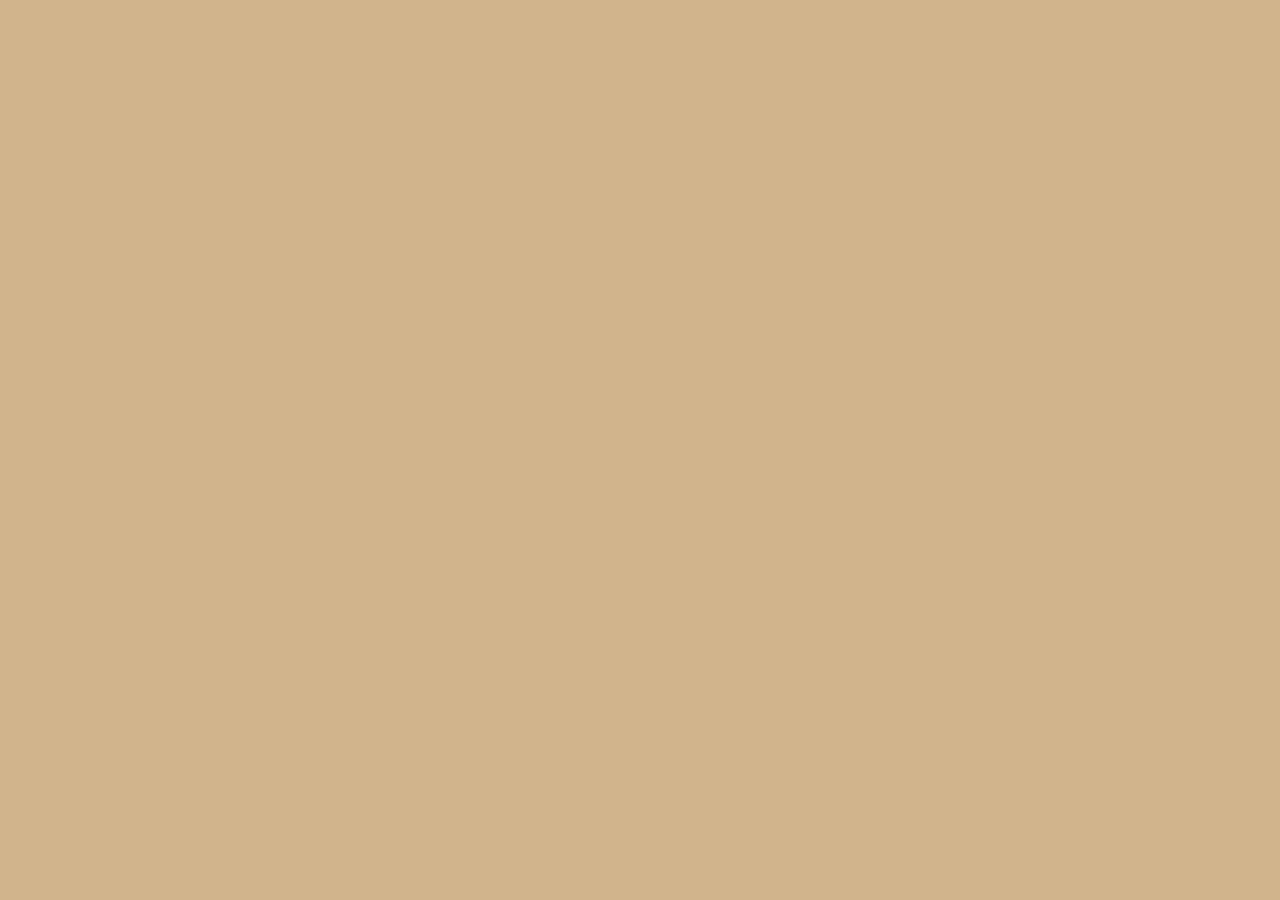
==== about.html @ ea7d05db "I linked my css style sheet to all 4 pages" ====
<!DOCTYPE html>
<html lang="en">
<head>
    <meta charset="UTF-8">
    <meta name="viewport" content="width=`, initial-scale=1.0">
    <link rel="stylesheet" href="styles.css">
    <title>Document</title>
</head>
<body>
    
</body>
</html>
---- styles.css ----
body {
    background-color: tan;
    color: darkgreen;
    font-family: Arial, Helvetica, sans-serif;
    margin: 40px;
}

h1 {
    color: forestgreen;
    font-size: 36px;
    text-align: center;
    border-bottom: 3px solid white;
    padding-bottom: 10px;
}

nav {
    color: tan;
    font-size: 20px;
    border: 4px solid white;
    background-color: forestgreen;
    padding: 15px;
    text-align: center;
}
nav a {
    color: white;
    margin: 10px;
    text-decoration: none;
    font-weight: bold;
}

img {
    border: 4px solid white;
    padding: 5px; 
    background-color: forestgreen;
    margin: 10px;
    width: 310px;
}

iframe {
    border: 4px solid white;
    padding: 5px;
    background-color: forestgreen;
    margin: 20px 0;
}

a {
    color: steelblue;
    font-weight: bold;
    text-decoration: none;
}

a:hover {
    color: darkorange;
    text-decoration: underline;
}

p {
    margin-top: 20px;
    margin-bottom: 20px;
}
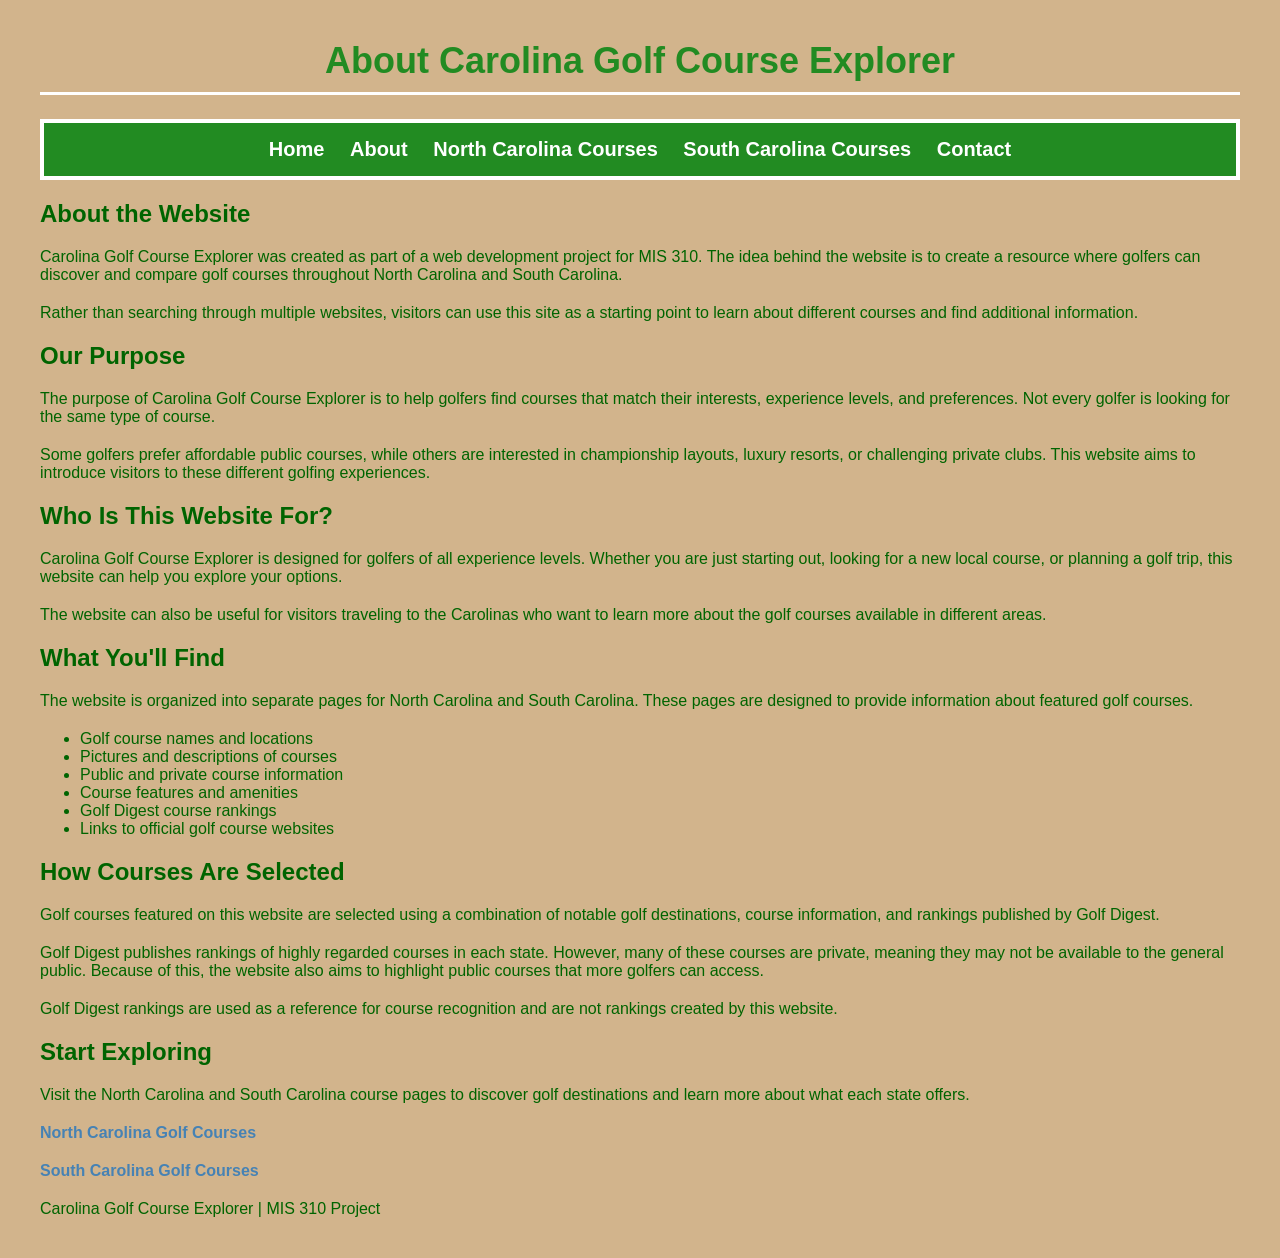
==== commit aaa80d20: "I added new content to my about.html and my index.html. I had to remove some of the content from the" ====
--- a/about.html
+++ b/about.html
@@ -2,11 +2,165 @@
 <html lang="en">
 <head>
     <meta charset="UTF-8">
-    <meta name="viewport" content="width=`, initial-scale=1.0">
+    <meta name="viewport" content="width=device-width, initial-scale=1.0">
     <link rel="stylesheet" href="styles.css">
-    <title>Document</title>
+    <title>About - Carolina Golf Course Explorer</title>
 </head>
+
 <body>
-    
+
+    <header>
+        <h1>About Carolina Golf Course Explorer</h1>
+
+        <nav>
+            <a href="index.html">Home</a>
+            <a href="about.html">About</a>
+            <a href="north_carolina.html">North Carolina Courses</a>
+            <a href="south_carolina.html">South Carolina Courses</a>
+            <a href="contact.html">Contact</a>
+        </nav>
+    </header>
+
+    <main>
+
+        <section>
+            <h2>About the Website</h2>
+
+            <p>
+                Carolina Golf Course Explorer was created
+                as part of a web development project for
+                MIS 310. The idea behind the website is
+                to create a resource where golfers can
+                discover and compare golf courses
+                throughout North Carolina and South Carolina.
+            </p>
+
+            <p>
+                Rather than searching through multiple
+                websites, visitors can use this site
+                as a starting point to learn about
+                different courses and find additional
+                information.
+            </p>
+        </section>
+
+        <section>
+            <h2>Our Purpose</h2>
+
+            <p>
+                The purpose of Carolina Golf Course Explorer
+                is to help golfers find courses that match
+                their interests, experience levels, and
+                preferences. Not every golfer is looking
+                for the same type of course.
+            </p>
+
+            <p>
+                Some golfers prefer affordable public
+                courses, while others are interested
+                in championship layouts, luxury resorts,
+                or challenging private clubs. This website
+                aims to introduce visitors to these
+                different golfing experiences.
+            </p>
+        </section>
+
+        <section>
+            <h2>Who Is This Website For?</h2>
+
+            <p>
+                Carolina Golf Course Explorer is designed
+                for golfers of all experience levels.
+                Whether you are just starting out,
+                looking for a new local course, or
+                planning a golf trip, this website
+                can help you explore your options.
+            </p>
+
+            <p>
+                The website can also be useful for
+                visitors traveling to the Carolinas
+                who want to learn more about the
+                golf courses available in different areas.
+            </p>
+        </section>
+
+        <section>
+            <h2>What You'll Find</h2>
+
+            <p>
+                The website is organized into separate
+                pages for North Carolina and South Carolina.
+                These pages are designed to provide
+                information about featured golf courses.
+            </p>
+
+            <ul>
+                <li>Golf course names and locations</li>
+                <li>Pictures and descriptions of courses</li>
+                <li>Public and private course information</li>
+                <li>Course features and amenities</li>
+                <li>Golf Digest course rankings</li>
+                <li>Links to official golf course websites</li>
+            </ul>
+        </section>
+
+        <section>
+            <h2>How Courses Are Selected</h2>
+
+            <p>
+                Golf courses featured on this website
+                are selected using a combination of
+                notable golf destinations, course
+                information, and rankings published
+                by Golf Digest.
+            </p>
+
+            <p>
+                Golf Digest publishes rankings of
+                highly regarded courses in each state.
+                However, many of these courses are private,
+                meaning they may not be available to
+                the general public. Because of this,
+                the website also aims to highlight
+                public courses that more golfers
+                can access.
+            </p>
+
+            <p>
+                Golf Digest rankings are used as a
+                reference for course recognition and
+                are not rankings created by this website.
+            </p>
+        </section>
+
+        <section>
+            <h2>Start Exploring</h2>
+
+            <p>
+                Visit the North Carolina and South Carolina
+                course pages to discover golf destinations
+                and learn more about what each state offers.
+            </p>
+
+            <p>
+                <a href="north_carolina.html">
+                    North Carolina Golf Courses
+                </a>
+            </p>
+
+            <p>
+                <a href="south_carolina.html">
+                    South Carolina Golf Courses
+                </a>
+            </p>
+        </section>
+
+    </main>
+
+    <footer>
+        <p>Carolina Golf Course Explorer | MIS 310 Project</p>
+    </footer>
+
 </body>
 </html>
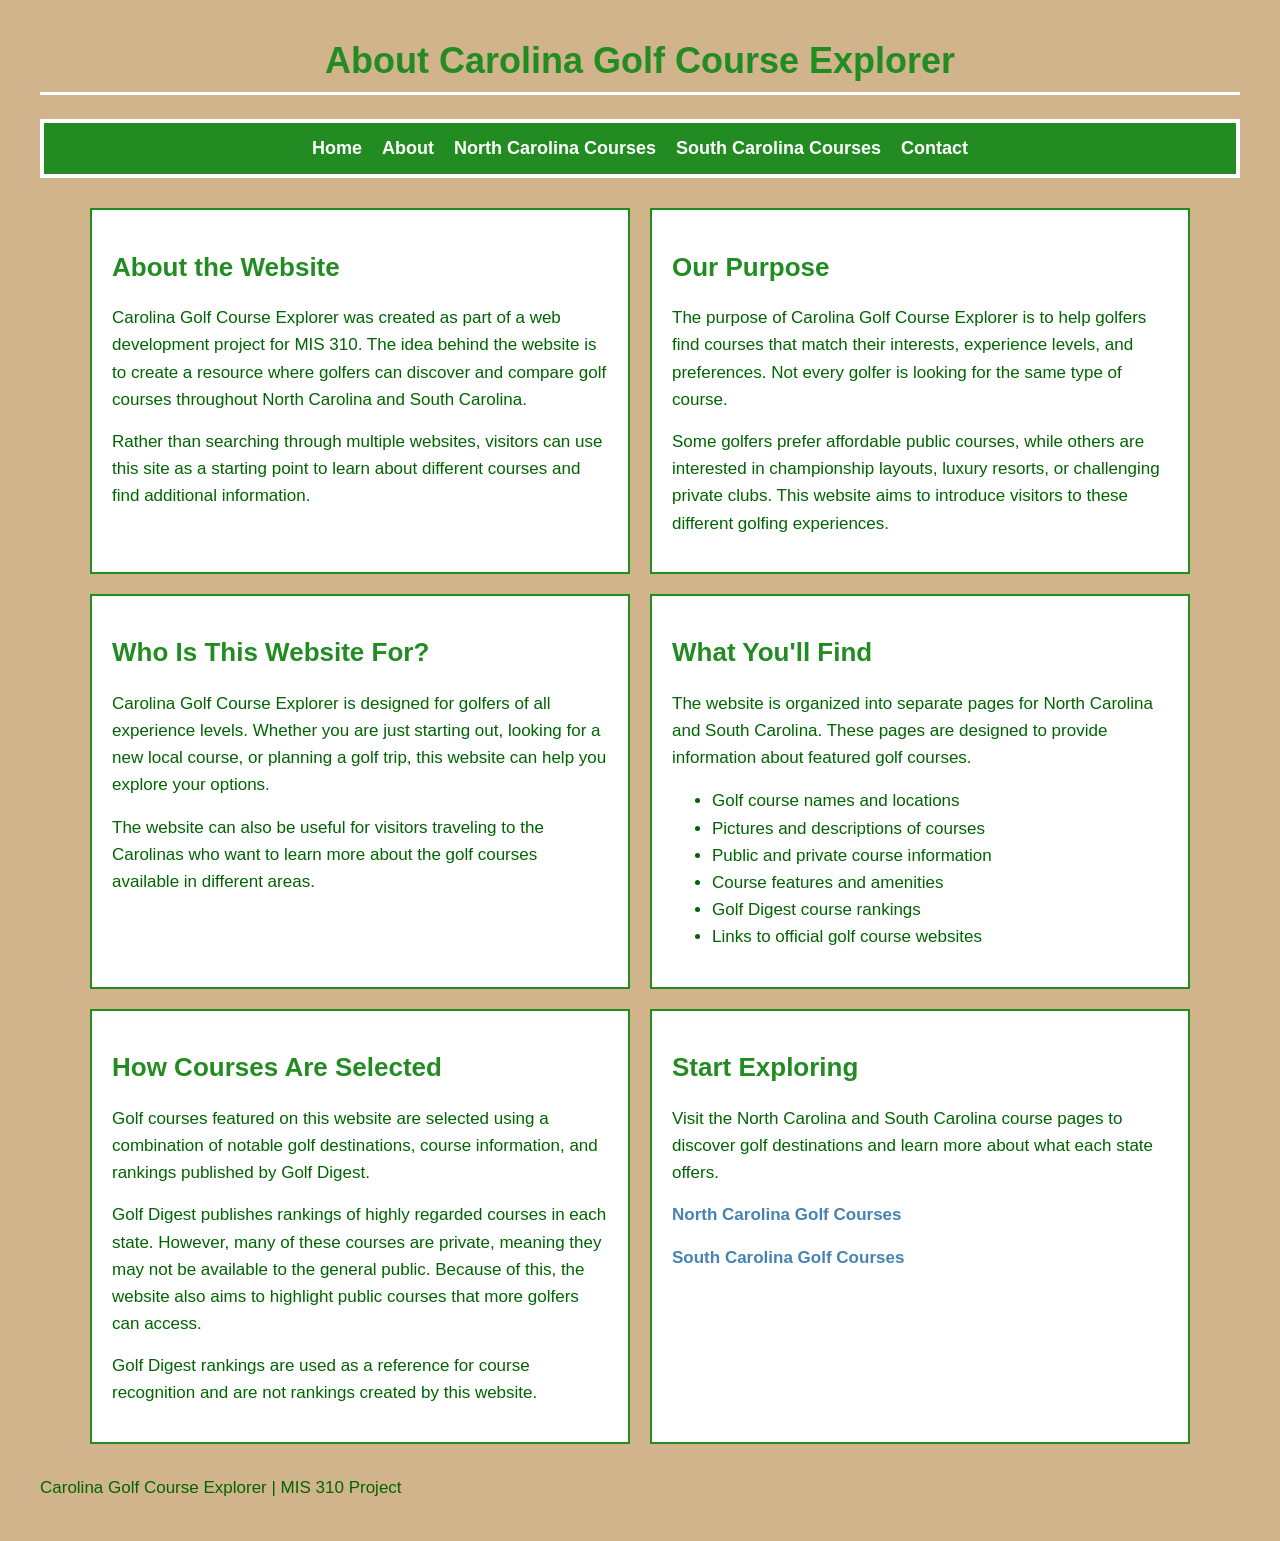
==== commit 22521958: "Used Grid to organize the About page into two columns so the information is easier to read and doesn" ====
--- a/about.html
+++ b/about.html
@@ -21,7 +21,7 @@
         </nav>
     </header>
 
-    <main>
+    <main class="about-grid">
 
         <section>
             <h2>About the Website</h2>
--- a/styles.css
+++ b/styles.css
@@ -3,6 +3,29 @@
     color: darkgreen;
     font-family: Arial, Helvetica, sans-serif;
     margin: 40px;
+}
+
+main {
+    max-width: 1100px;
+    margin: 30px auto;
+    padding: 0 20px;
+}
+
+.about-grid {
+    display: grid;
+    grid-template-columns: 1fr 1fr;
+    gap: 20px;
+}
+
+.about-grid section {
+    margin-bottom: 0;
+}
+
+section {
+    background-color: white;
+    border: 2px solid forestgreen;
+    padding: 20px;
+    margin-bottom: 20px;
 }
 
 h1 {
@@ -13,35 +36,37 @@
     padding-bottom: 10px;
 }
 
+h2 {
+    color: forestgreen;
+    font-size: 26px;
+}
+
+h3 {
+    color: darkgreen;
+    font-size: 21px;
+}
+
+li {
+    font-size: 17px;
+    line-height: 1.6;
+}
+
 nav {
-    color: tan;
-    font-size: 20px;
+    display: flex;
+    justify-content: center;
+    flex-wrap: wrap;
+    gap: 20px;
+    background-color: forestgreen;
     border: 4px solid white;
-    background-color: forestgreen;
     padding: 15px;
-    text-align: center;
 }
 nav a {
     color: white;
-    margin: 10px;
+    font-size: 18px;
+    font-weight: bold;
     text-decoration: none;
-    font-weight: bold;
 }
 
-img {
-    border: 4px solid white;
-    padding: 5px; 
-    background-color: forestgreen;
-    margin: 10px;
-    width: 310px;
-}
-
-iframe {
-    border: 4px solid white;
-    padding: 5px;
-    background-color: forestgreen;
-    margin: 20px 0;
-}
 
 a {
     color: steelblue;
@@ -50,11 +75,99 @@
 }
 
 a:hover {
-    color: darkorange;
+    color: tan;
+    background-color: darkgreen;
     text-decoration: underline;
 }
 
 p {
-    margin-top: 20px;
+    font-size: 17px;
+    line-height: 1.6;
+    margin-top: 15px;
+    margin-bottom: 15px;
+}
+
+.featured-course {
+    display: flex;
+    align-items: stretch;
+    gap: 20px;
     margin-bottom: 20px;
 }
+
+.featured-course section {
+    flex: 1;
+    min-width: 0;
+    margin-bottom: 0;
+}
+
+.featured-course img {
+    width: 40%;
+    max-width: none;
+    height: auto;
+    object-fit: cover;
+    border: 2px solid forestgreen;
+    padding: 0;
+    background-color: white;
+    margin: 0;
+    box-sizing: border-box;
+}
+
+.reverse {
+    flex-direction: row-reverse;
+}
+
+@media (max-width: 750px) {
+    .featured-course,
+    .reverse {
+        flex-direction: column;
+    }
+
+    .featured-course section {
+        width: 100%;
+        box-sizing: border-box;
+    }
+
+    .featured-course img {
+        width: 100%;
+        max-width: 470px;
+    }
+
+    header {
+        margin: 15px 12px 0;
+    }
+
+    nav {
+        gap: 10px;
+        padding: 12px;
+    }
+
+    nav a {
+        font-size: 16px;
+    }
+
+    main {
+        padding: 0 12px;
+    }
+    .about-grid {
+    grid-template-columns: 1fr;
+    }
+    body {
+        margin: 0;
+    }
+
+    h1 {
+        font-size: 28px;
+    }
+
+    section {
+        padding: 15px;
+    }
+}
+
+@media (max-width: 450px) {
+    nav {
+        flex-direction: column;
+        align-items: center;
+        gap: 10px;
+    }
+}
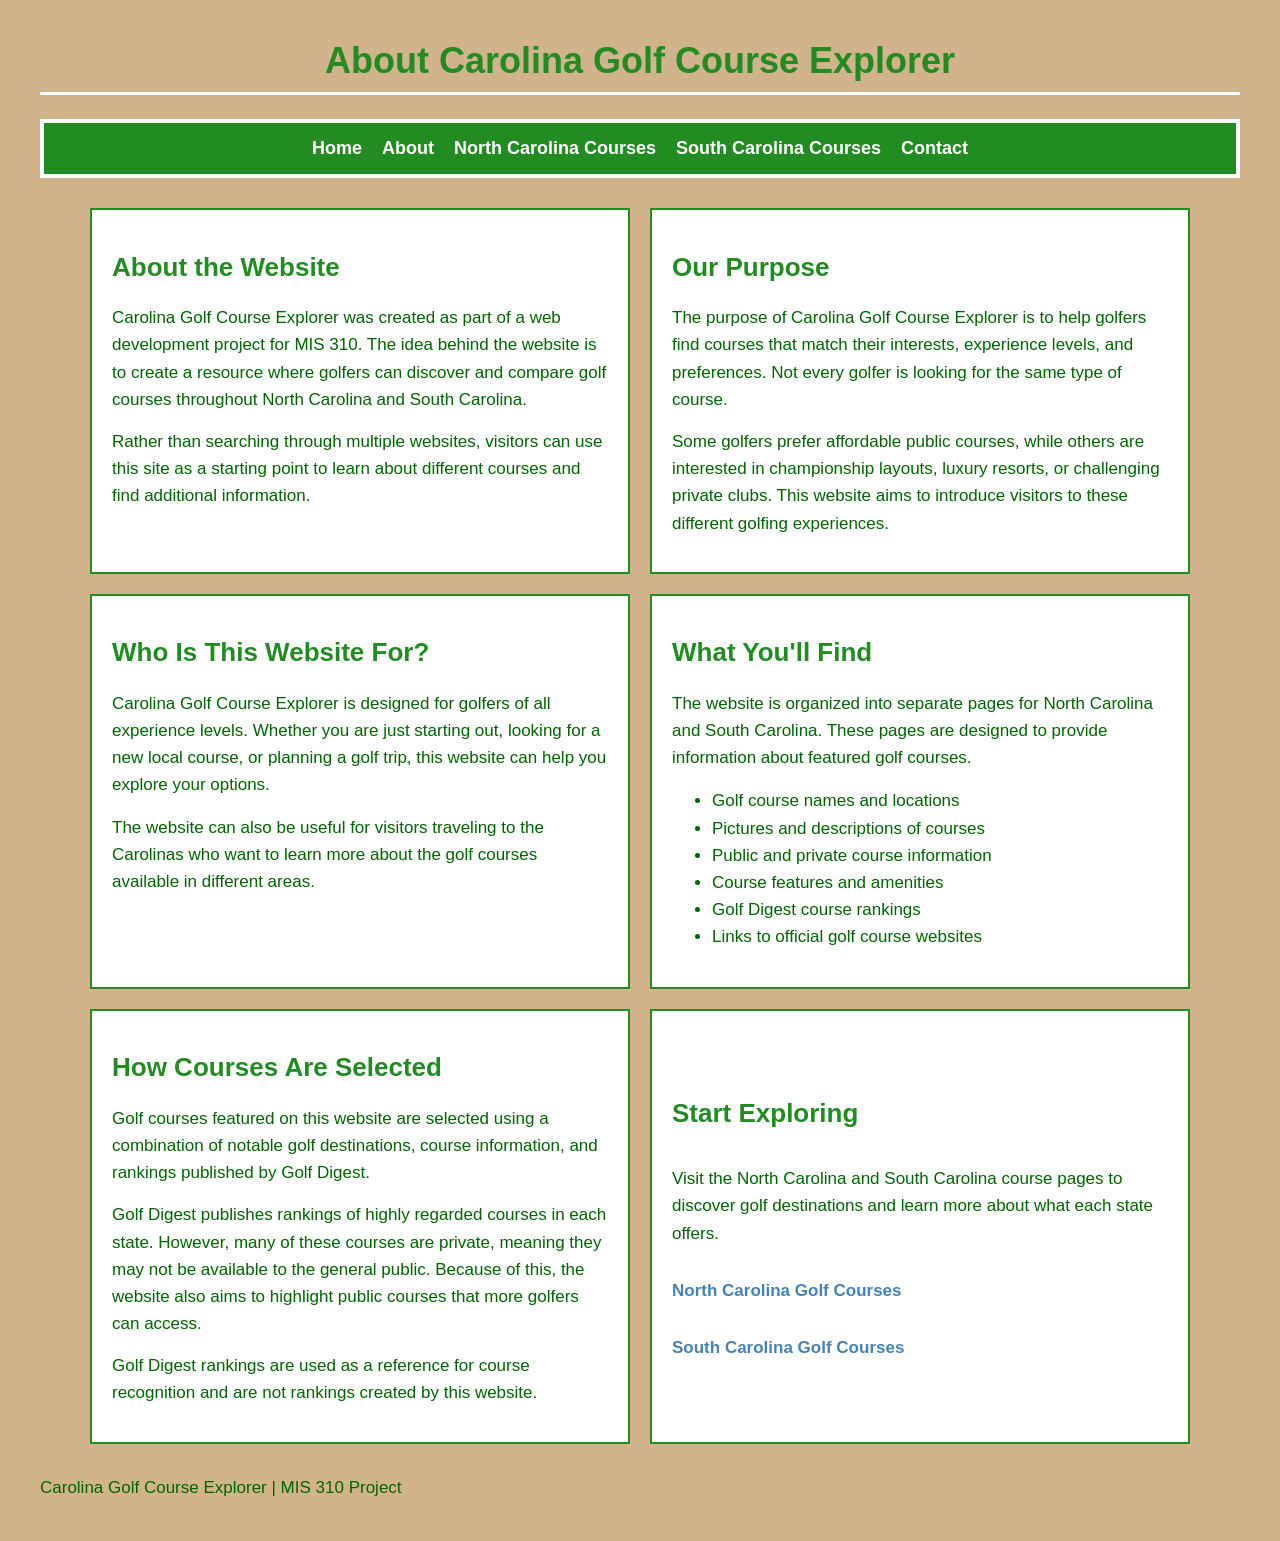
==== commit 20849948: "Centered the Start Exploring section on the About page to reduce empty space and make the last row l" ====
--- a/about.html
+++ b/about.html
@@ -134,7 +134,7 @@
             </p>
         </section>
 
-        <section>
+        <section class="start-exploring">
             <h2>Start Exploring</h2>
 
             <p>
--- a/styles.css
+++ b/styles.css
@@ -19,6 +19,12 @@
 
 .about-grid section {
     margin-bottom: 0;
+}
+
+.start-exploring {
+    display: flex;
+    flex-direction: column;
+    justify-content: center;
 }
 
 section {
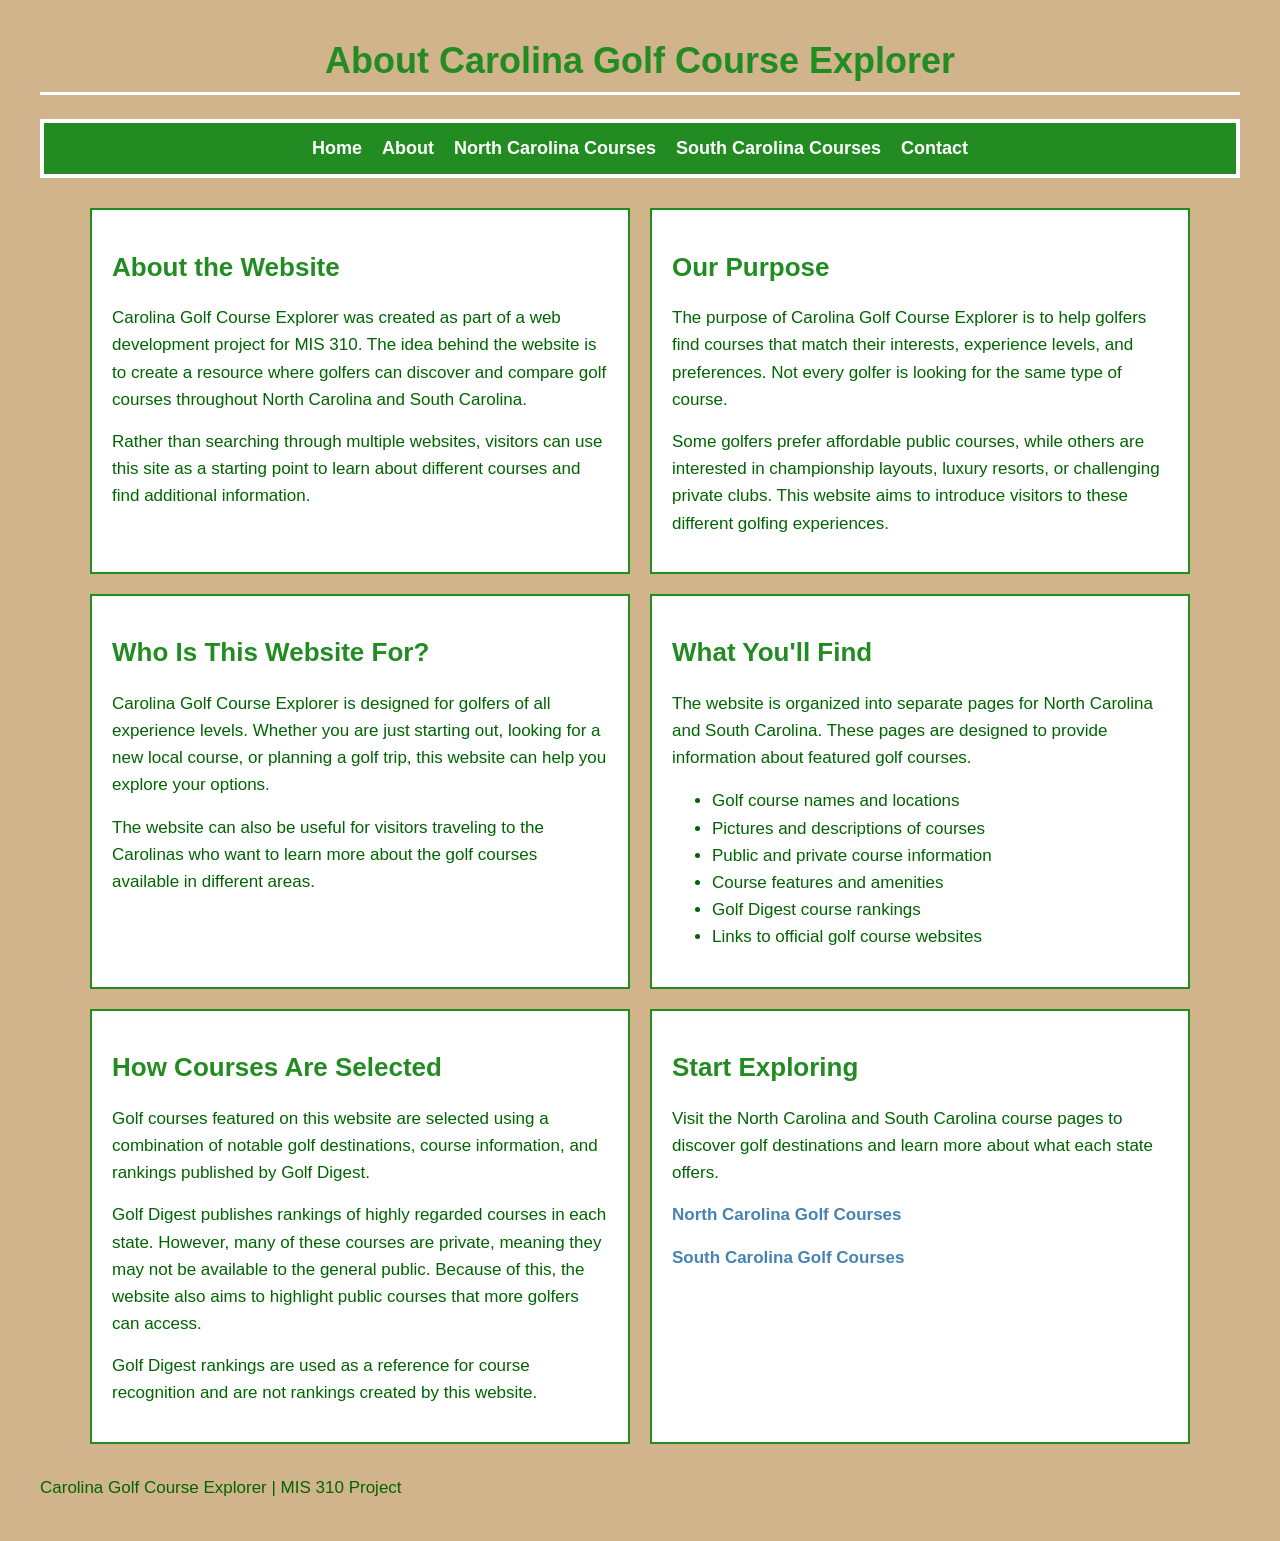
==== commit 2d84c919: "I did not like the center look on the about page so i removed it." ====
--- a/about.html
+++ b/about.html
@@ -134,7 +134,7 @@
             </p>
         </section>
 
-        <section class="start-exploring">
+        <section>
             <h2>Start Exploring</h2>
 
             <p>
--- a/styles.css
+++ b/styles.css
@@ -19,12 +19,6 @@
 
 .about-grid section {
     margin-bottom: 0;
-}
-
-.start-exploring {
-    display: flex;
-    flex-direction: column;
-    justify-content: center;
 }
 
 section {
